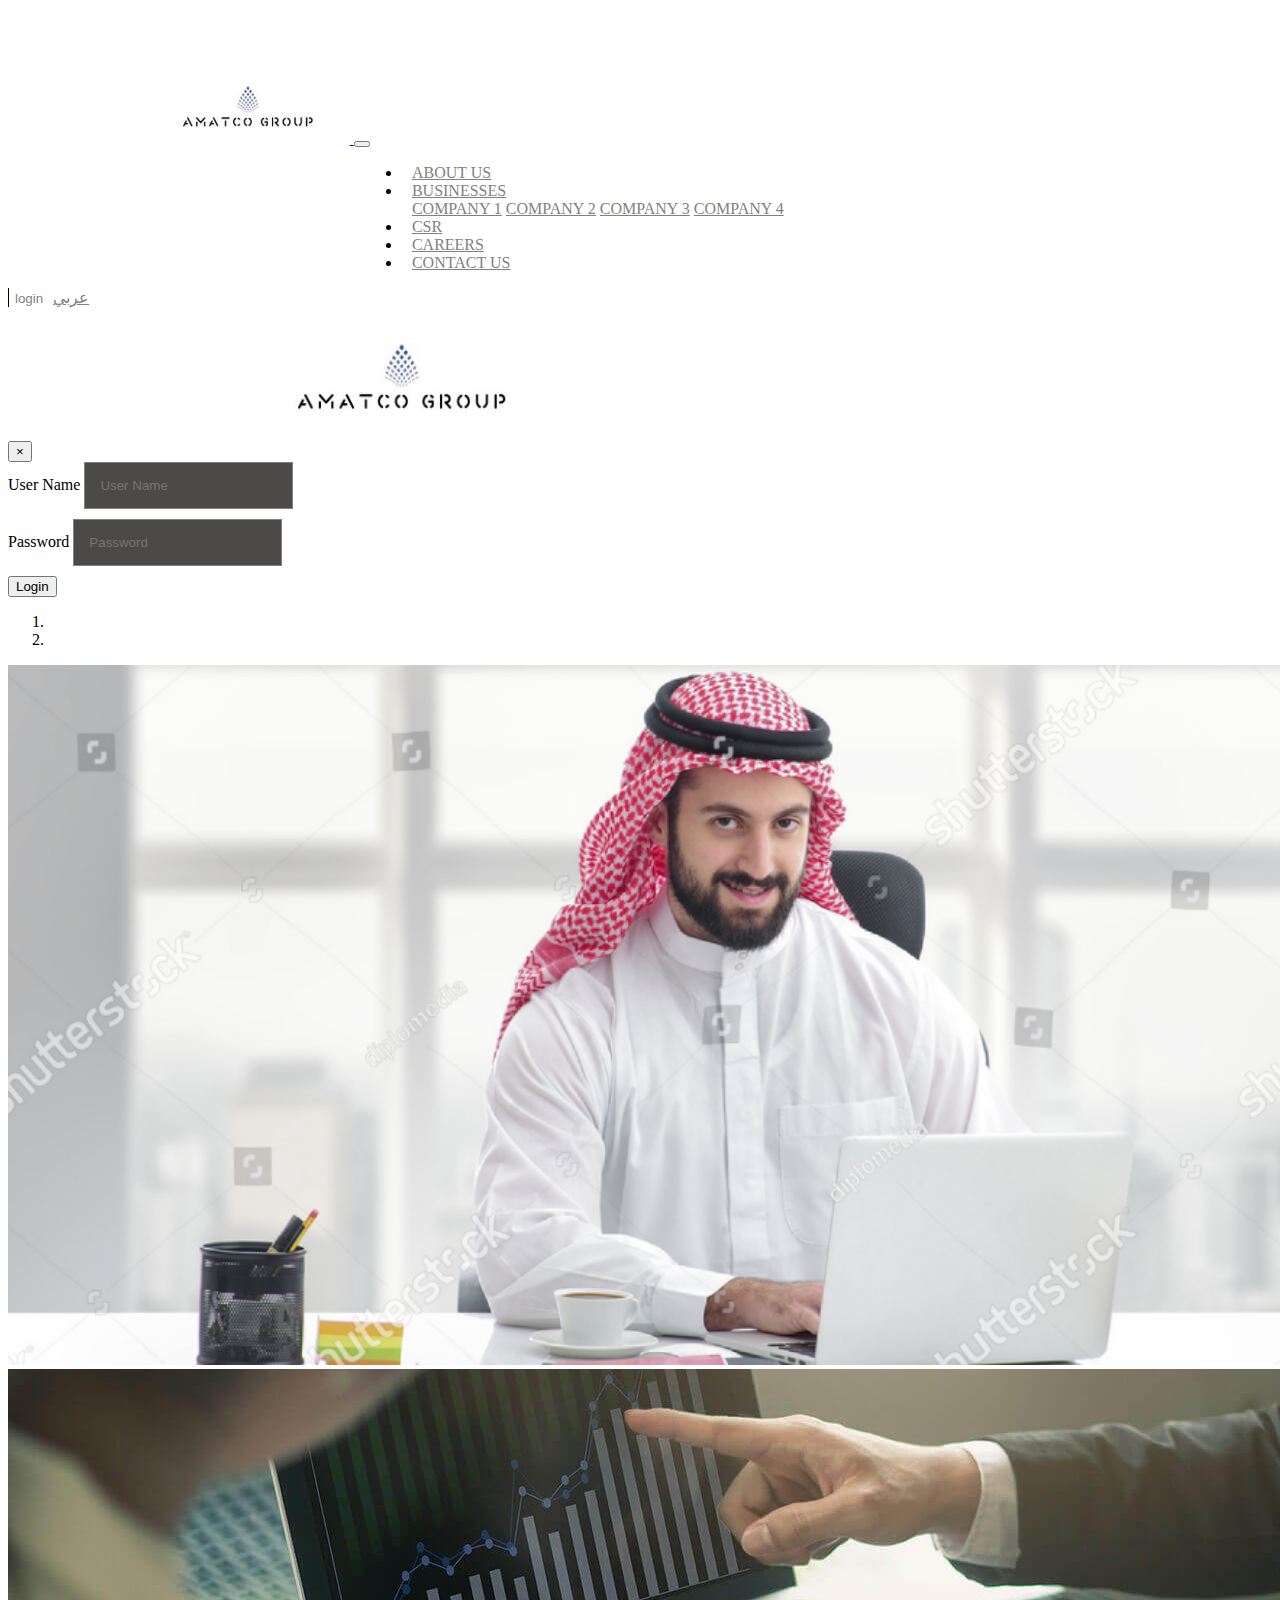
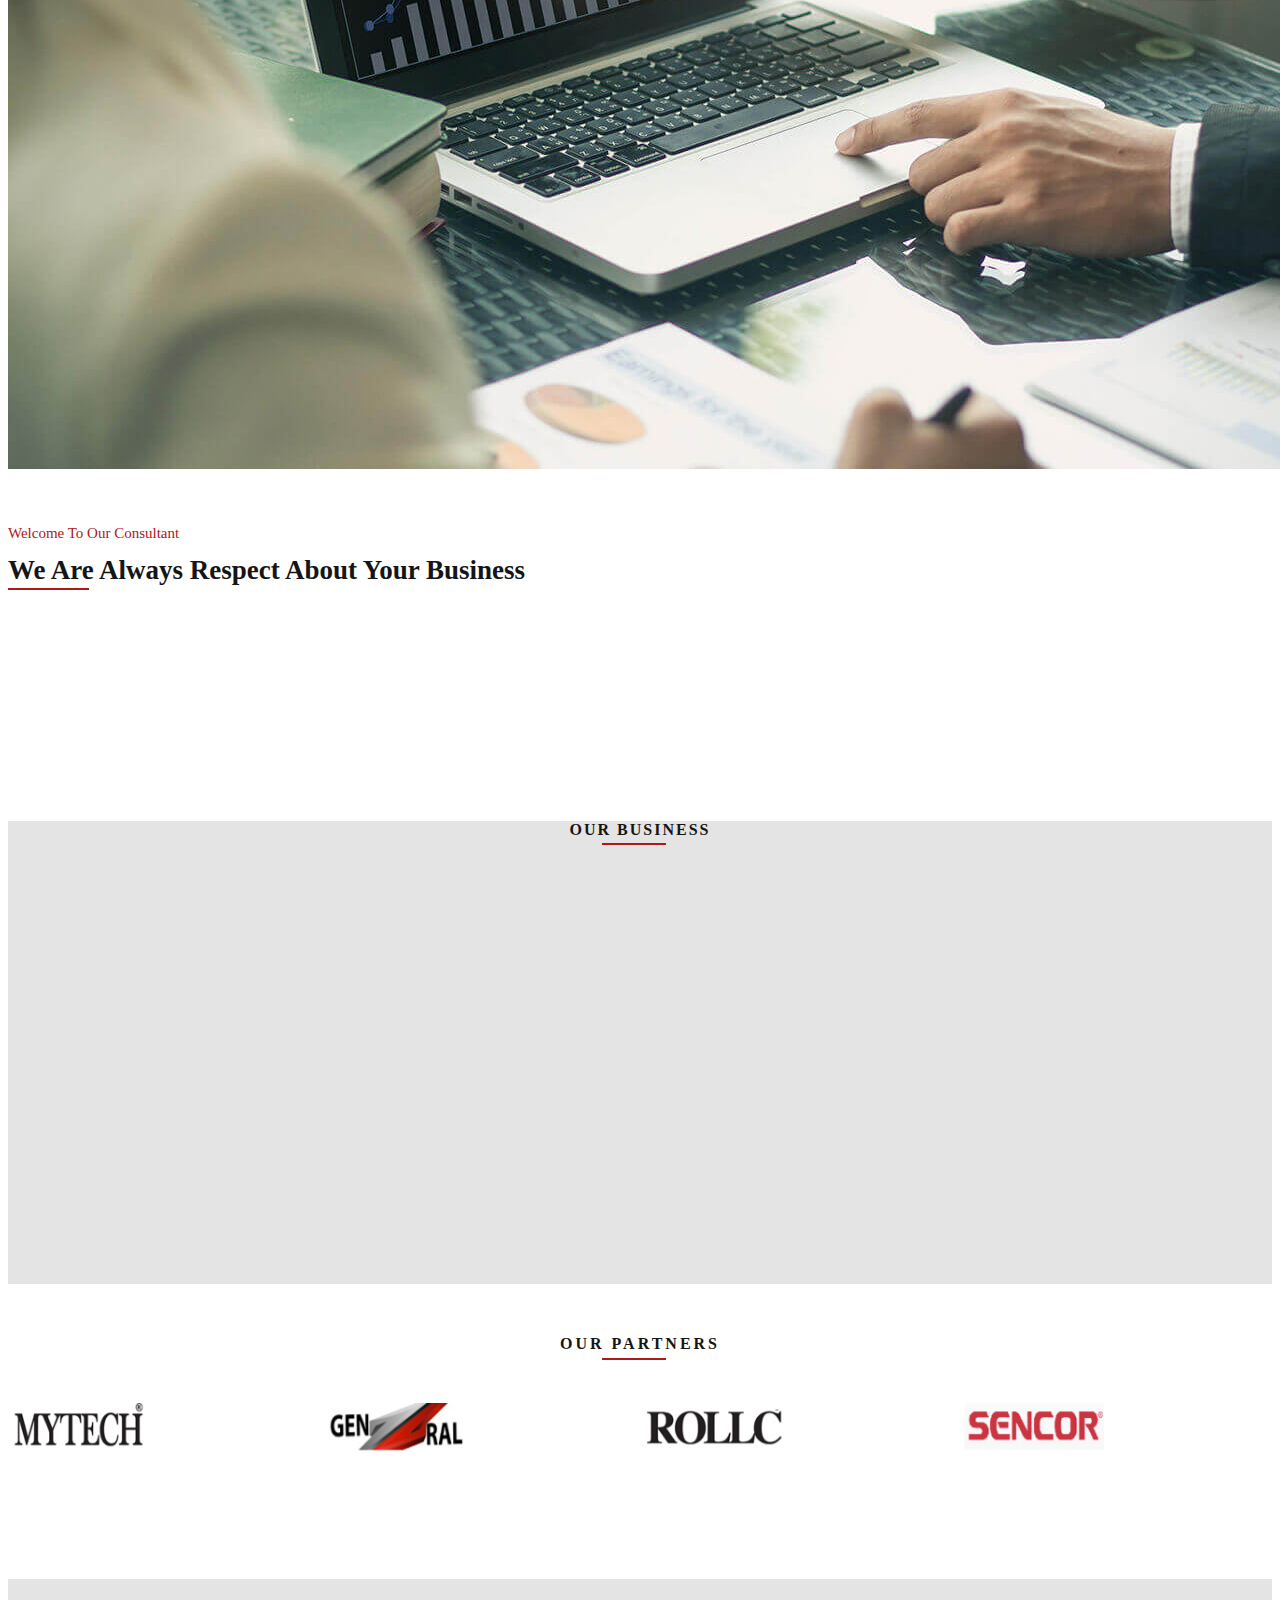
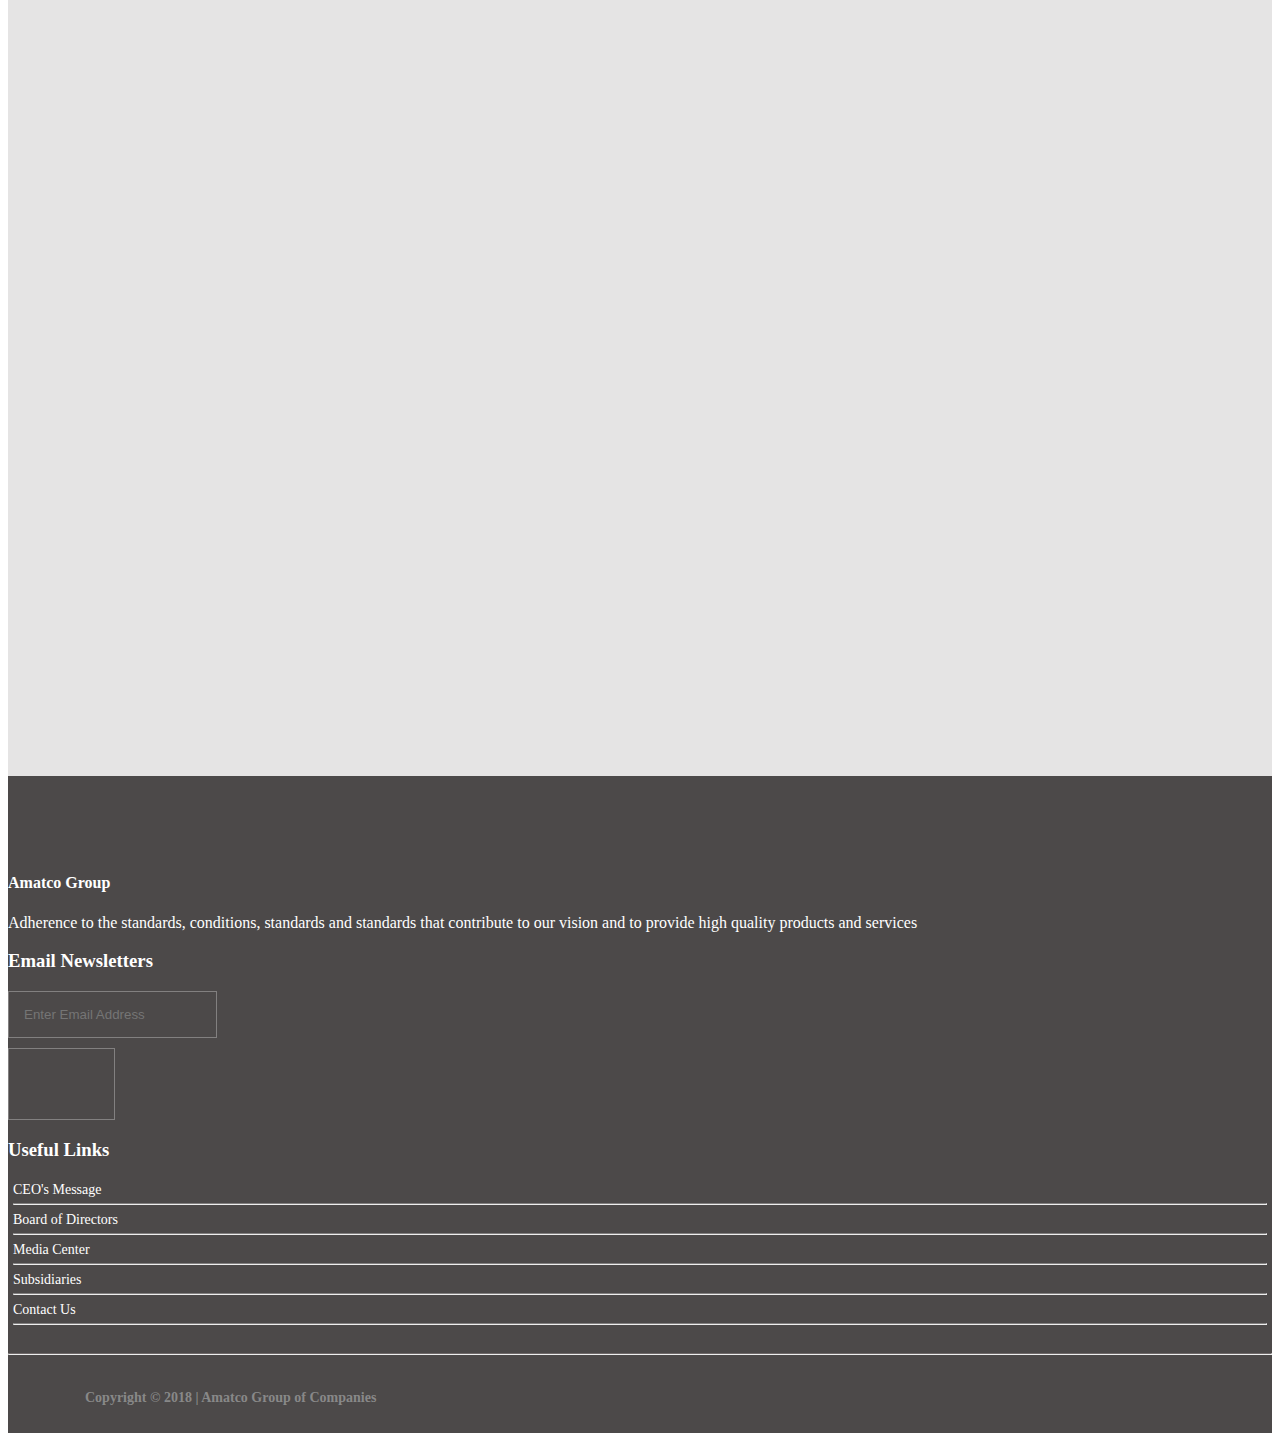
==== index.html @ 63bb8ce4 "first coomit" ====
<!DOCTYPE html>
<html lang="en">
<head>
  <meta charset="UTF-8">
  <meta name="viewport" content="width=device-width, initial-scale=1.0">
  <meta http-equiv="X-UA-Compatible" content="ie=edge">
  <title>Amatco</title>
  <link rel="icon" href="./images/WhatsApp Image 2018-07-08 at 12.03.26 PM.jpeg">
  <link href="https://fonts.googleapis.com/css?family=Montserrat" rel="stylesheet" type="text/css">
  <link href="https://fonts.googleapis.com/css?family=Lato" rel="stylesheet" type="text/css">
  <link rel="stylesheet" href="https://use.fontawesome.com/releases/v5.1.0/css/all.css" integrity="sha384-lKuwvrZot6UHsBSfcMvOkWwlCMgc0TaWr+30HWe3a4ltaBwTZhyTEggF5tJv8tbt"
    crossorigin="anonymous">
  <link rel="stylesheet" href="./css/owl.carousel.min.css">
  <link rel="stylesheet" href="./css/owl.theme.default.css">
  <link rel="stylesheet" href="./css/animate.css">
  <link rel="stylesheet" href="https://stackpath.bootstrapcdn.com/bootstrap/4.1.1/css/bootstrap.min.css" integrity="sha384-WskhaSGFgHYWDcbwN70/dfYBj47jz9qbsMId/iRN3ewGhXQFZCSftd1LZCfmhktB"
    crossorigin="anonymous">
  <link rel="stylesheet" type="text/css" href="css/style.css">
  <link rel="stylesheet" href="./css/MainResponsive.css">
</head>
<body>
  <!-- start navbar -->
  <section id="navbar">
    <div class="container">
      <nav class="navbar  navbar-expand-lg navbar-light opaque-navbar fixed-top ">
        <a class="navbar-brand" href="./index.html">
          <img src="./images/WhatsApp Image 2018-07-08 at 12.03.26 PM.jpeg" width="190px" alt="">
        </a>
        <button class="navbar-toggler" type="button" data-toggle="collapse" data-target="#navbarSupportedContent" aria-controls="navbarSupportedContent"
          aria-expanded="false" aria-label="Toggle navigation">
          <span class="navbar-toggler-icon"></span>
        </button>
        <div class="collapse navbar-collapse  " id="navbarSupportedContent">
          <ul class="navbar-nav ml-auto  ">
            <!-- <li class="nav-item active">
              <a class="nav-link" href="./index.html">
                <i class="fas fa-home"></i>
                <span class="sr-only">(current)</span>
              </a>
            </li> -->
            <li class="nav-item active">
              <a class="nav-link" href="#">about us</a>
            </li>
            <li class="nav-item dropdown">
              <a class="nav-link dropdown-toggle" href="#" id="navbarDropdown" role="button" data-toggle="dropdown" aria-haspopup="true"
                aria-expanded="false">
                businesses
              </a>
              <div class="dropdown-menu" aria-labelledby="navbarDropdown">
                <a class="dropdown-item" href="#">Company 1</a>
                <a class="dropdown-item" href="#">Company 2</a>
                <a class="dropdown-item" href="#">Company 3</a>
                <a class="dropdown-item" href="#">Company 4</a>
            </li>
            <li class="nav-item">
              <a class="nav-link " href="#">CSR</a>
            </li>
            <li class="nav-item">
              <a class="nav-link " href="#">careers</a>
            </li>
            <li class="nav-item">
              <a class="nav-link " href="contactus.html">contact us</a>
            </li>
          </ul>

          <div class="signin_language">
            <button type="button" data-toggle="modal" data-target="#exampleModal">
              login</button>
            <a class="btn_language" href="./index-ar.html"> عربي
        </a>
          </div>


          </div>
      </nav>
      </div>
      <div class="modal fade" id="exampleModal" tabindex="-1" role="dialog" aria-labelledby="exampleModalLabel" aria-hidden="true">
        <div class="modal-dialog" role="document">
          <div class="modal-content">
            <div class="modal-header">
              <div class="model_image">
                <img src="./images/WhatsApp Image 2018-07-08 at 12.03.26 PM.jpeg" alt="">
              </div>
              <button type="button" class="close" data-dismiss="modal" aria-label="Close">
                <span aria-hidden="true">&times;</span>
              </button>
            </div>
            <div class="modal-body">
              <form action="">
                <div class="form-group">
                  <label for="exampleInputName1">User Name</label>
                  <input type="text" class="form-control" id="exampleInputName1" placeholder="User Name" required>
                </div>
                <div class="form-group">
                  <label for="exampleInputPassword1">Password</label>
                  <input type="password" class="form-control" id="exampleInputPassword1" placeholder="Password" required>
                </div>
              </form>
            </div>
            <div class="modal-footer">
              <button type="button" class="btn btn-primary">Login</button>
            </div>
          </div>
        </div>
      </div>
  </section>
  <section id="amatco">
    <div id="carouselExampleIndicators" class="carousel slide carousel-fade" data-ride="carousel">
      <ol class="carousel-indicators">
        <li data-target="#carouselExampleIndicators" data-slide-to="0" class="active"></li>
        <li data-target="#carouselExampleIndicators" data-slide-to="1"></li>
      </ol>
      <div class="carousel-inner">
        <!-- <div class="carousel-item logo">
         <p>Lorem ipsum, dolor sit amet consectetur adipisicing elit. Ab quae minima quo voluptate vero maiores aliquam dignissimos nemo. Consectetur quia fugiat alias illum nam inventore consequuntur incidunt distinctio! Dignissimos, natus.</p>
         <img src="" alt="">
            </div> -->
        <div class="carousel-item active">
          <img class="d-block w-100" src="./images/download (4).png " alt="First slide">
        </div>
        <div class="carousel-item">
          <img class="d-block w-100" src="./images/contact-us.jpg" alt="Second slide">
        </div>
      </div>
    </div>
  </section>
  <section id="culture">
    <div class="container">
      <div class="row">
        <div class="col-6">
          <div class="culture_header">
        <span>Welcome To Our Consultant</span>
        <h4>We Are Always Respect About Your Business</h4>
          </div>
        </div>
      </div>
      <div class="row">
        <div class="col-6">
          <div class="culture_content wow  slideInRight">
            <p>
              Excellence is not an option for us; it is the essence of our company. We continuously push our limits and apply the finest
              practices to achieve the best results possible. We believe in exceeding expectations at every level.
            </p>
            <p>
              Fun is an essential element in our company. We find the most exciting ways to do work and believe in celebrating all achievements
              – big and small. We demand positive energy and enthusiasm.
            </p>
          </div>
        </div>
        <div class="col-6">
          <div class="culture_image wow slideInLeft  ">
            <img class="img-fluid" src="./images/download.png" alt="">
          </div>
        </div>
      </div>
    </div>
  </section>
  <section id="companies">
    <div class="container">
      <div class="row">
        <div class="col-12">
          <div class="companies_header">
          <h4>our business</h4>
          </div>
        </div>
      </div>
      <div class="row">
        <div class="col-12">
          <div class="owl-carousel owl-theme">
            <div class="item">
              <div class="company_content   wow fadeIn  data-wow-duration="1s"   ">
                <div class="company_image">
                  <img class="img-fluid" src="./images/1.jpg" alt="">
                </div>
                <div class="company_info">
                  <!-- <div class="company_icon">
                    <img src="./images/helmet (1).png" alt="">
                  </div> -->
                  <div class="company_text">
                    <h3>Alwan ALyamama </h3>
                    <p>One of the subsidiaries of Amatco Group, which is interested in all matters </p>
                    <a href="">read more</a>
                  </div>
                </div>
              </div>
            </div>
            <div class="item">
              <div class="company_content wow fadeIn  data-wow-duration="1s" data-wow-delay="1s"  ">
                <div class="company_image">
                  <img class="img-fluid" src="./images/download (22).png" alt="">
                </div>
                <div class="company_info">
                  <!-- <div class="company_icon">
                    <img src="./images/networking.png" alt="">
                  </div> -->
                  <div class="company_text">
                    <h3>AAT Systes solution</h3>
                    <p>we provide best and solid solution for your impressive international business consultant.</p>
                    <a href="">read more</a>
                  </div>
                </div>
              </div>
            </div>
            <div class="item">
              <div class="company_content wow fadeIn   data-wow-duration="1s" data-wow-delay="2s" ">
                <div class="company_image">
                  <img class="img-fluid" src="./images/IMG_6969.jpg" alt="">
                </div>
                <div class="company_info">
                  <!-- <div class="company_icon">
                    <img src="./images/water-faucet.png" alt="">
                  </div> -->
                  <div class="company_text">
                    <h3>Cool Life</h3>
                    <p>One of the companies that is interested in selling and installing central air conditioning.</p>
                    <a href="">read more</a>
                  </div>
                </div>
              </div>
            </div>
            <div class="item">
              <div class="company_content wow fadeIn  data-wow-duration="1s" data-wow-delay="3s"  ">
                <div class="company_image">
                  <img class="img-fluid" src="./images/download (11).png" alt="">
                </div>
                <div class="company_info">
                  <!-- <div class="company_icon">
                    <img src="./images/Capture.PNG" alt="">
                  </div> -->
                  <div class="company_text">
                    <h3>Bazaar</h3>
                    <p>The first exhibitions in the Kingdom of Saudi Arabia</p>

                    <a href=""> read more</a>
                  </div>
                </div>
              </div>
            </div>
          </div>
        </div>
      </div>
    </div>
  </section>
  <section id="brands">
    <div class="container">
      <div class="row">
        <div class="col-12">
          <div class="brands_header">
            <h4>our partners</h4>
          </div>
        </div>
      </div>
      <div class=" owl-carousel    owl-carousel_brands owl-theme">
        <div class="item">
          <a href="">
            <img src="./images/clients/1.jpg" alt="">
          </a>
        </div>
        <div class="item">
          <a href="">
            <img class="img-fluid" src="./images/clients/gnral.jpg" alt="">
          </a>
        </div>
        <div class="item">
          <a href="">
            <img class="img-fluid" src="./images/clients/rollc.jpg" alt="">
          </a>
        </div>
        <div class="item">
          <a href="">
            <img class="img-fluid" src="./images/clients/sencor.jpg" alt="">
          </a>
        </div>
        <div class="item">
          <a href="">
            <img class="img-fluid" src="./images/clients/smpo.jpg" alt="">
          </a>
        </div>
      </div>
    </div>
  </section>
  <section id="misson_vision">
    <div class="container">
      <div class="row">
        <div class="col-4">
          <div class="service wow fadeInUpBig   data-wow-delay="1s"   ">
            <div class="service_icon">
              <i class="far fa-flag"></i>
            </div>
            <h3>OUR MISSION</h3>
            <p>improving the lives of people</p>
            <a href="#"> learn more
              <i class="fas fa-chevron-right"></i>
            </a>
          </div>
        </div>
        <div class="col-4">
          <div class="service wow fadeInUpBig  data-wow-duration="1s" data-wow-delay="1s"  ">
            <div class="service_icon">
              <i class="far fa-eye"></i>
            </div>
            <h3>OUR vision</h3>
            <p>improving the lives of people</p>
            <a href="#"> learn more
              <i class="fas fa-chevron-right"></i>
            </a>
          </div>
        </div>
        <div class="col-4">
          <div class="service wow fadeInUpBig  data-wow-duration="1s" data-wow-delay="2s"">
            <div class="service_icon">
              <i class="fas fa-key"></i>
            </div>
            <h3>OUR values</h3>
            <p>improving the lives of people</p>
            <a href="#"> learn more
              <i class="fas fa-chevron-right"></i>
            </a>
          </div>
        </div>
      </div>
    </div>
  </section>
  <!-- start footer -->
  <footer>
    <div class="container">
      <div class="row">
        <div class="col-4">
          <!-- <img class="img-fluid FooterLogo" src="images/$R9SLNSB.png" style="margin-bottom:-37px"> -->

          <h4>Amatco Group</h4>
          <p>
            Adherence to the standards, conditions, standards and standards that contribute to our vision and to provide high quality products and services 
          </p>
        </div>
        <div class="col-4">
          <h3>Email Newsletters</h3>
          <input class="email" type="email" name="" id="" placeholder="Enter Email Address">
          <div class="SendEmail">
            <i class="fa fa-envelope"></i>
          </div>
        </div>
        <div class="col-4">
          <div class="Useful-links">
            <h3>Useful Links</h3>
            <a href="#">CEO's Message</a>
            <hr>
            <a href="#">Board of Directors</a>
            <hr>
            <a href="#">Media Center</a>
            <hr>
            <a href="#">Subsidiaries</a>
            <hr>
            <a href="#">Contact Us</a>
            <hr>
          </div>
        </div>
        <!-- <div class="col-3">
          <div class="Social Media">
            <h3>Social Media</h3>
            <a href="">
              <i class="fab fa-facebook"></i>
            </a>
            <a href="">
              <i class="fab fa-twitter"></i>
            </a>
            <a href="">
              <i class=" fab fa-youtube"></i>
            </a>
            <a href="">
              <i class=" fab fa-instagram"></i>
            </a>
            <p style="color: white">
              Group Head Offices Off University Farms Road Nmai Djorn Near Zoomlion Head Office, Accra, Ghana
              <br> Tel: +233 (0) 544326770,
              <br> Email: info[@]jospongroup.com
            </p>
          </div>
        </div> -->
      </div>
    </div>
  </footer>
  <div class="footerCopyRight">
    <hr style="margin-top: 0px ;border-top: 1px solid #706a6a;;">
    <h5>
      Copyright © 2018 | Amatco Group of Companies
    </h5>
  </div>
  <script src="https://code.jquery.com/jquery-3.3.1.min.js" integrity="sha256-FgpCb/KJQlLNfOu91ta32o/NMZxltwRo8QtmkMRdAu8="
    crossorigin="anonymous"></script>
  <script src="https://cdnjs.cloudflare.com/ajax/libs/popper.js/1.14.3/umd/popper.min.js" integrity="sha384-ZMP7rVo3mIykV+2+9J3UJ46jBk0WLaUAdn689aCwoqbBJiSnjAK/l8WvCWPIPm49"
    crossorigin="anonymous"></script>
  <script src="https://stackpath.bootstrapcdn.com/bootstrap/4.1.1/js/bootstrap.min.js" integrity="sha384-smHYKdLADwkXOn1EmN1qk/HfnUcbVRZyYmZ4qpPea6sjB/pTJ0euyQp0Mk8ck+5T"
    crossorigin="anonymous"></script>
  <script type="text/javascript" src="js/particles.js"></script>
  <script src="./js/owl.carousel.min.js"></script>
  <script src="./js/wow.min.js"></script>
  <script>
  
  new WOW().init();
  
  </script>
  <script>
    $(document).ready(function () {
      $('.owl-carousel_brands').owlCarousel({
        loop: true,
        margin: 10,
        nav: true,
        autoplay: true,
        autoplayTimeout: 2000,
        autoplayHoverPause: true,
        nav: false,
        dots: false,
        responsive: {
          0: {
            items: 2
          },
          600: {
            items: 3
          },
          1000: {
            items: 4
          }
        }
      })
    });
  </script>
  <script src="./js/main.js"></script>
</body>
</html>
---- css/style.css ----
/* start topbar */

/* #topbar {
    background-color: #19234a;
    color: #fff;
}

#topbar ul {
    margin: 0;
    padding: 0;
    list-style-type: none;
}

.topbar_contact a {
    color: white;
}

#topbar ul li {
    display: inline-block;
    padding-right: 10px;
    font-size: 12px;
}

#topbar .topbar_sociallinks {
    margin-top: 4px;
}

#topbar .topbar_sociallinks ul {
    text-align: left;
}

#topbar .topbar_sociallinks ul li a i {
    color: #fff;
}

#topbar .topbar_contact {
    margin-top: 4px;
    margin-bottom: 5px;
}

#topbar .topbar_contact ul {
    text-align: right;
}

#topbar .topbar_contact ul li span {
    padding-left: 5px;
}

#topbar .topbar_contact .signin_language {
    border-left: 1px solid #fff;
}

#topbar .topbar_contact .signin_language button {
    background: none;
    border: 0;
    cursor: pointer;
    padding-left: 10px;
    padding-right: 10px;
}

#topbar .topbar_contact button {
    color: #fff
}

#topbar .topbar_contact .btn_language {
    text-decoration: none;
} */

/* start navbar */

#navbar 
{
    margin-top: 5%;
}

#navbar .navbar  .navbar-brand
{
    margin-left: 12%;
    margin-top: -1%;
}

#navbar .navbar .navbar-nav
{
    margin-left: 28% !important;
}

#navbar .navbar .navbar-nav li {
    padding-left: 10px;
}

#navbar .navbar .navbar-nav li a {
    text-transform: uppercase;
    color: #847f7f;
}

#navbar .navbar .navbar-nav .fa-home {
    color: #19234a;
}

#navbar .navbar .signin_language
{
    border-left: 1px solid;

 
}

#navbar .navbar .signin_language button
{
    background: none;
border: 0;
    cursor: pointer;
    outline: none;
    color: #847f7f;
    font-weight: 500;
}

#navbar .navbar .signin_language a
{
    color: #847f7f;
}

/* start amatco */

#amatco .carousel-inner .carousel-item img {
    height: 700px;
}

.opaque-navbar.opaque {
    height: 70px;
    transition: background-color .5s ease 0s;
    background-color: white !important;
    padding-top: 0 !important;
}

/* start slider */

#slider .container-fluid {
    padding: 0 !important;
}

/* start model */

.modal .model_image {
    margin-left: 20%;
}

.modal-footer {
    justify-content: flex-start !important;
}

/* start culture */

#culture .culture_header {
    text-align: left;
    margin-top: 4%;
    margin-bottom: 4%;
}

#culture .culture_header  span
{

    font-size: 15px;
}

#culture .culture_header h4 {
 
    position: relative;
    color: #151515;
    font-size: 27px;
    margin-top: 1%;
    margin-bottom: 6%;
}

#culture .culture_header span {
    color: #ad1818;
}

#culture .culture_header h4::after {
    content: '';
    position: absolute;
    left: 0%;
    top: 107%;
    width: 81px;
    height: 2px;
    background-color: #ad1818;
}

#culture .culture_image {
    margin-top: -19%;
    margin-left: 19%;
    width: 388px;
}

#culture .culture_image img {
    width: 100%;
}

/* start companies */

#companies {
    background-color: #b5b2b259;
    margin-top: 4%;
    position: relative;
}

#companies  .owl-prev
{
    position: absolute;
    top: 26%;
    left: -11%;
    outline: none;
}

#companies  .owl-next
{
    position: absolute;
    top: 26%;
    right: -11%;
    outline: none;
}

#companies .companies_header {
    text-align: center;
    margin-top: 4%;
    margin-bottom: 4%;
}

#companies .companies_header span {
    color: #ad1818;
}

#companies .companies_header h4 {
    text-transform: uppercase;
    color: #151515;
    letter-spacing: 2px;
    position: relative;
}

#companies .companies_header h4::after {
    content: '';
    position: absolute;
    left: 47%;
    top: 126%;
    width: 64px;
    height: 2px;
    background-color: #ad1818;
}

#companies .item .company_content {
    width: 258px;
    height: 395px;
    background-color: #fff;
    border-radius: 5px;
    color: #fff;

    /* box-shadow: 0 5px 25px rgba(0, 0, 0, 0.5) !important; */
}

#companies .item .company_content img {
    width: 100%;
    height: 202px;
}
/* 
#companies .item .company_content .company_info .company_icon {
    width: 20%;
    float: left;
} */

/* #companies .item .company_content .company_info .company_icon img {
    width: 50%;
    height: 33px;
    display: inline-block;
    margin-left: 14px;
    margin-top: 5px;
} */

#companies .item .company_content .company_info .company_text {
    width: 100%;
    padding: 10px;
    text-align: center;


}

#companies .item .company_content .company_info .company_text h3 {
    color: #000;
    font-size: 20px;
    padding-top: 8px;
}

#companies .item .company_content .company_info .company_text p {
    font-size: 15px;
    color: #999;
    height: 80px;
}


#companies .item .company_content .company_info .company_text a
{
    background-color: #5d5858;
    color: #fff;
    display: inline-block;
    width: 123px;
    text-decoration: none;
    padding: 5px;
    text-transform: capitalize;
    border-radius: 5px;
}

#companies .owl-nav button {
    background-color: #FFF;
    display: inline-block;
    width: 50px;
    height: 53px;
    margin-top: 3%;
    background-color: #FFF;
}


#companies .owl-carousel .owl-nav.disabled
{
    display: block !important;
}

/* start mission and vision */

#misson_vision {
    margin-top: 4%;
    background-color: #e5e4e4;
    padding: 52px;
}

#misson_vision .service {
    text-align: center;
}

#misson_vision .service .service_icon {
    display: inline-block;
    border: 1px dashed #990000;
    border-radius: 50%;
    width: 100px;
    height: 100px;
    position: relative;
}

#misson_vision .service .service_icon i {
    position: absolute;
    left: 37%;
    top: 41%;
    font-size: 25px;
    color: #828080;
}

#misson_vision .service h3 {
    font-size: 20px;
    color: #000;
    text-transform: uppercase;
}

#misson_vision .service p {
    color: #807d7d;
}

#misson_vision .service a {
    background-color: #5d5858;
    color: #fff;
    display: inline-block;
    width: 123px;
    text-decoration: none;
    padding: 5px;
    position: relative;
    padding-right: 11px;
    border-radius: 5px;
}

#misson_vision .service a i {
    font-size: 13px;
    position: absolute;
    left: 100px;
    top: 12px;
}

/* start clients */

#brands {
    background-color: #fff;
    padding-bottom: 24px;
}

#brands .brands_header {
    text-align: center;
    margin-top: 4%;
    margin-bottom: 4%;
}

#brands .brands_header h4 {
    text-transform: uppercase;
    position: relative;
    letter-spacing: 3px;
    color: #151515;
}

#brands .brands_header h4::after {
    content: '';
    position: absolute;
    left: 47%;
    top: 126%;
    width: 64px;
    height: 2px;
    background-color: #ad1818;
}

#brands .brands_header span {
    color: #ad1818;
}

.owl-carousel {
    margin-bottom: 4%;
    /* margin-top: 2%; */
}

.owl-carousel a {
    display: inline-block;
    width: 140px;
}



/* start footer */

/* start footer */

footer {
    background-color: #4c4949;
    height: 500px;
    padding-top: 77px;
}

footer  h4
{
    color: #fff;
}


footer p
{
    color: #fff;
}

footer .col-3 {
    border-right: 1px solid rgba(255, 255, 255, 0.3);
    padding-left: 30px;
}

footer .col-3 h3 {
    font-size: 18px;
    margin-bottom: 14%;
}

footer .col-3:first-of-type p {
    color: #fff;
    font-size: 13px;
}

.FooterLogo {
    margin-top: -34px;
    margin-bottom: -40px;
}

footer h3 {
    color: white;
}

input {
    background-color: #4c4949;
    border: 1px solid rgba(255, 255, 255, 0.3);
    padding: 15px;
    margin-bottom: 10px;
}

.Useful-links a {
    color: white;
    font-size: 14px;
    text-decoration: none;
    padding-left: 5px;
}

.Useful-links hr {
    border-top: 1px solid rgba(255, 255, 255, 0.3);
    margin: 5px;
}

footer .Social a {
    display: inline-block;
    width: 40px;
    height: 40px;
    -webkit-border-radius: 50%;
    border-radius: 50%;
    background-color: #990000;
    text-align: center;
    color: #fff;
    margin-right: 5px;
}

footer .Social p {
    font-size: 13px;
    margin-top: 16%;
    line-height: 1.8;
}

footer .Social a i {
    margin-top: 12px;
}

.SendEmail .fa-envelope
{
    display: block !important;
    font-size: large !important;    
  
    color: white;
    height: 30px;
    margin-top: -8px; 
    margin-left: 1px;
}

.SendEmail {
    border: 1px solid rgba(255, 255, 255, 0.3);
    padding: 20px;
    width: 65px;
    height: 30px;
}

.servimg {
    width: 70%;
}

/* footerCopyRight */

.footerCopyRight {
    background-color: #4c4949;
    height: 80px;
}

.footerCopyRight h5 {
    color: #888888;
    margin-left: 77px;
    font-size: 14px;
    margin-top: 35px;
}

.navbar.bg-dark {
    background-color: rgba(255, 0, 0, 0);
    padding-top: 20px;
}
---- css/MainResponsive.css ----
@media (max-width: 575.98px)
{

    
}
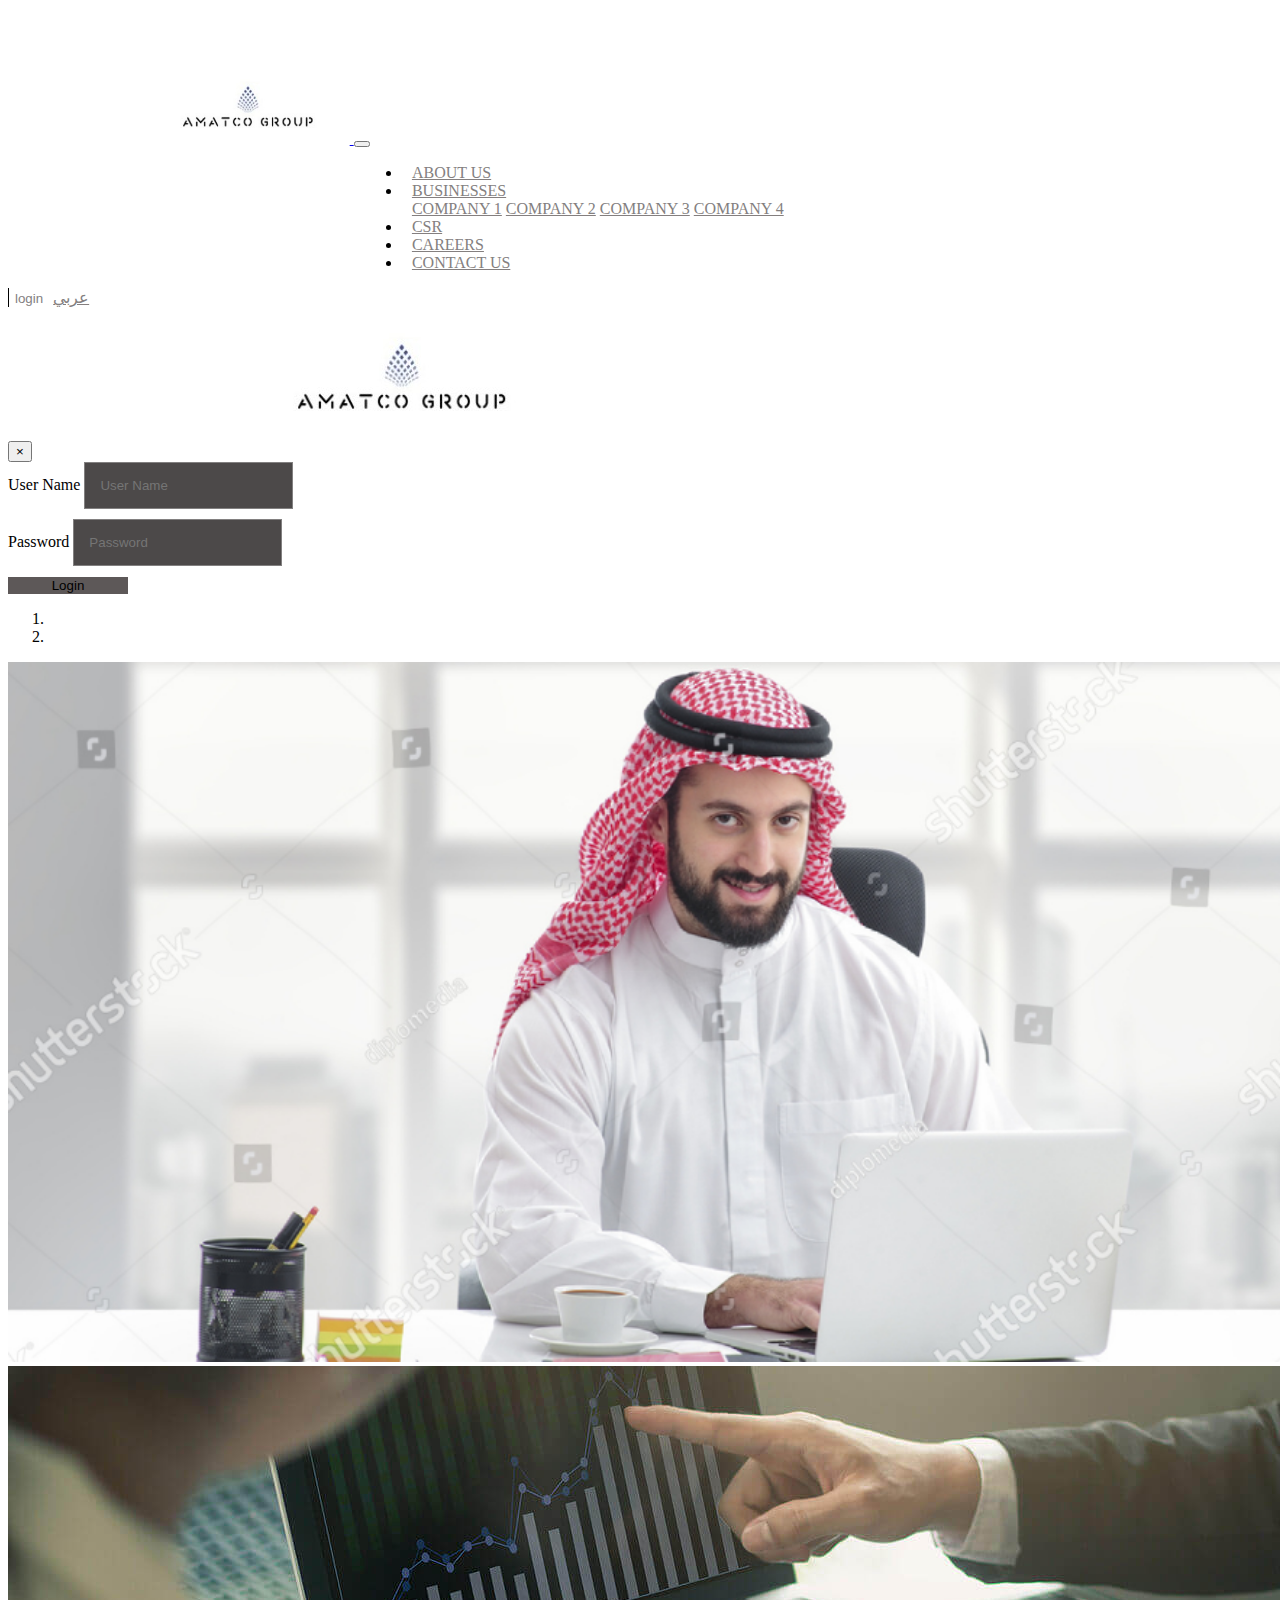
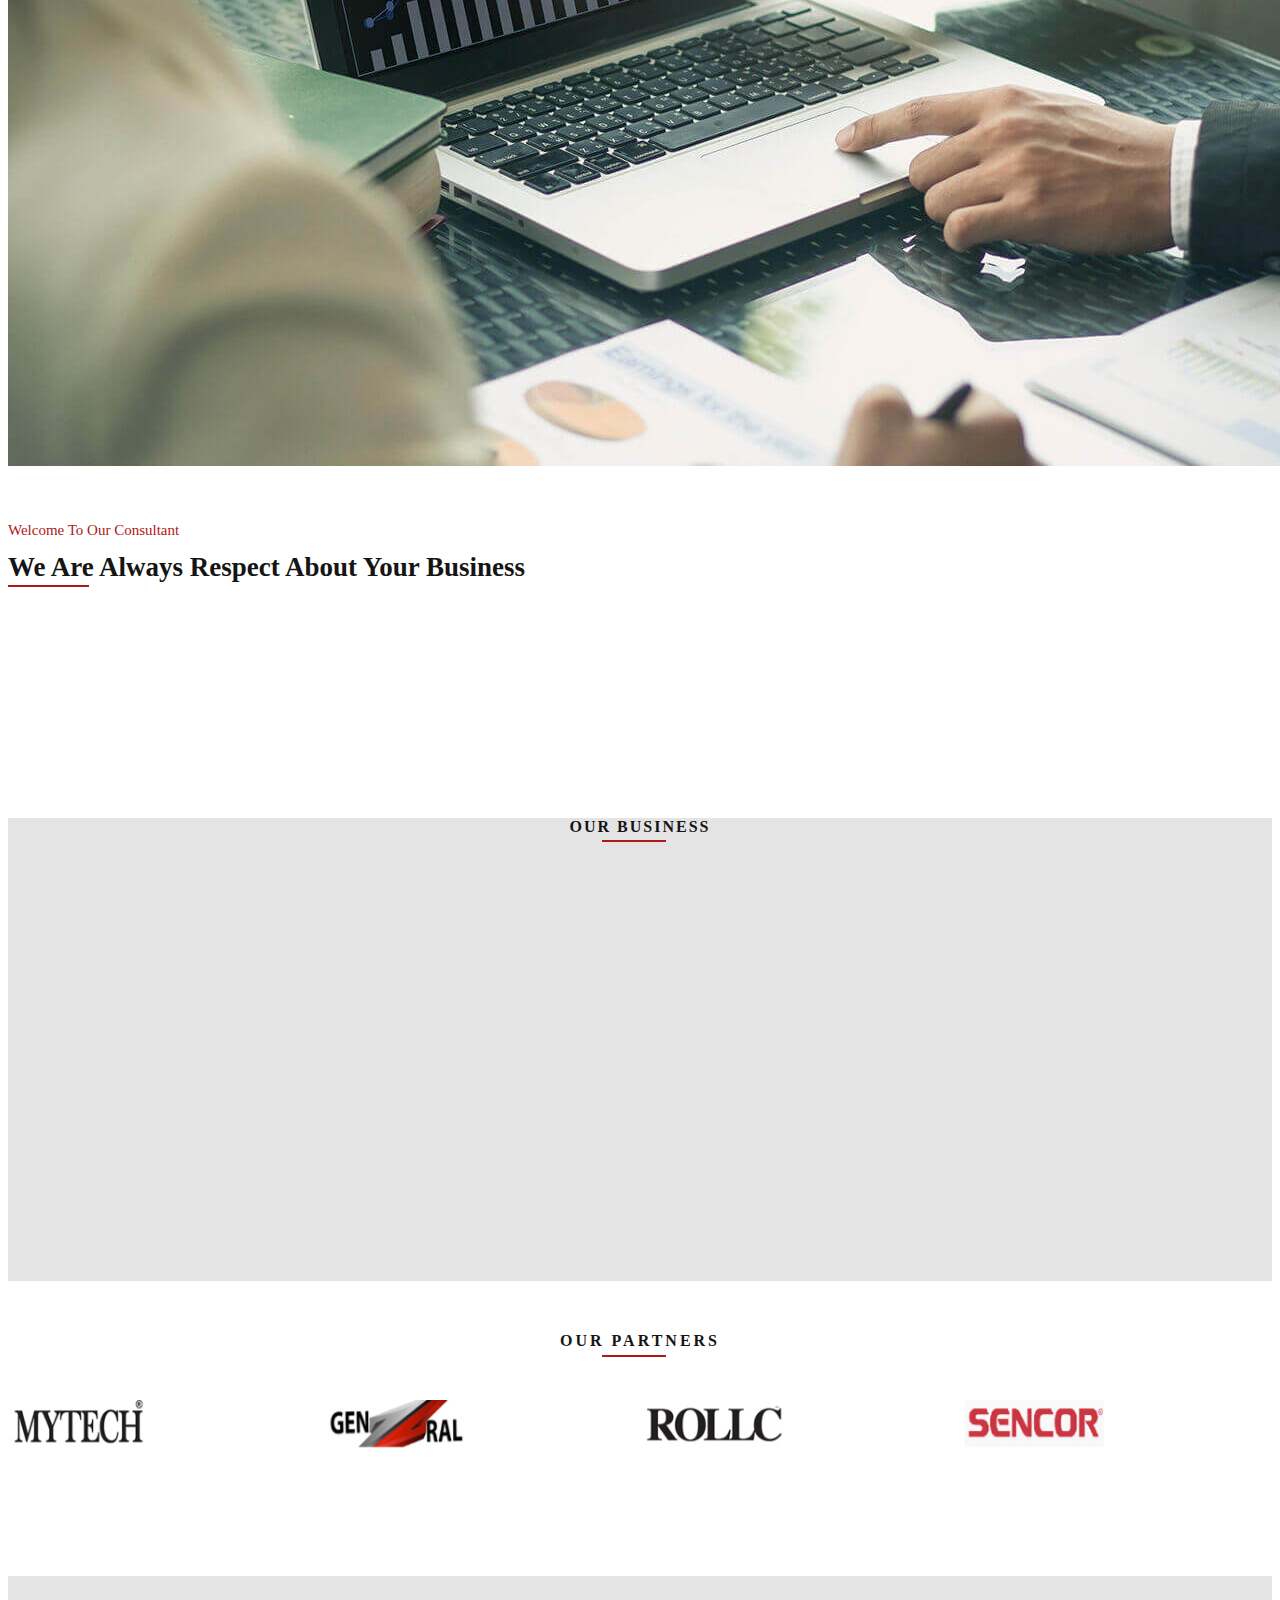
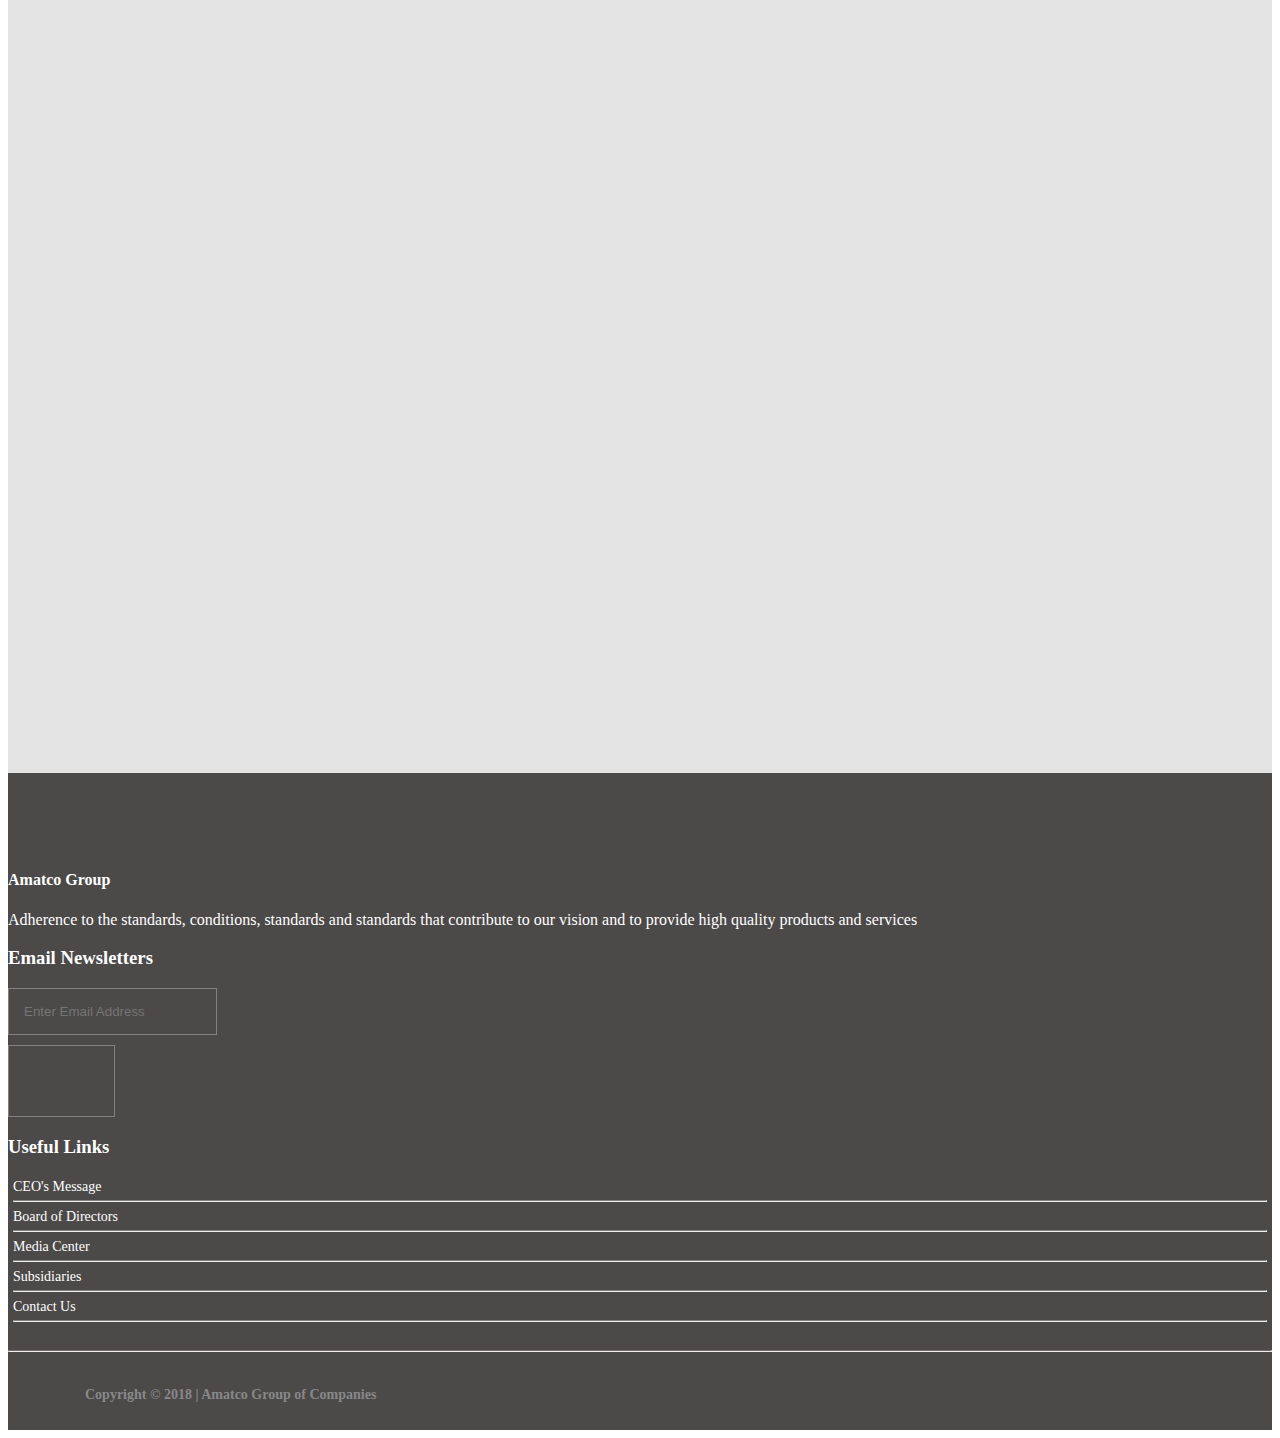
==== commit 6e3dd2d0: "add scrollToTop" ====
--- a/index.html
+++ b/index.html
@@ -32,12 +32,7 @@
         </button>
         <div class="collapse navbar-collapse  " id="navbarSupportedContent">
           <ul class="navbar-nav ml-auto  ">
-            <!-- <li class="nav-item active">
-              <a class="nav-link" href="./index.html">
-                <i class="fas fa-home"></i>
-                <span class="sr-only">(current)</span>
-              </a>
-            </li> -->
+     
             <li class="nav-item active">
               <a class="nav-link" href="#">about us</a>
             </li>
@@ -241,6 +236,11 @@
       </div>
     </div>
   </section>
+<!-- start scroll to top -->
+<a class="scrollTop" href=""><i class="fas fa-chevron-up"></i></a>
+
+
+
   <section id="brands">
     <div class="container">
       <div class="row">
--- a/css/style.css
+++ b/css/style.css
@@ -1,70 +1,3 @@
-/* start topbar */
-
-/* #topbar {
-    background-color: #19234a;
-    color: #fff;
-}
-
-#topbar ul {
-    margin: 0;
-    padding: 0;
-    list-style-type: none;
-}
-
-.topbar_contact a {
-    color: white;
-}
-
-#topbar ul li {
-    display: inline-block;
-    padding-right: 10px;
-    font-size: 12px;
-}
-
-#topbar .topbar_sociallinks {
-    margin-top: 4px;
-}
-
-#topbar .topbar_sociallinks ul {
-    text-align: left;
-}
-
-#topbar .topbar_sociallinks ul li a i {
-    color: #fff;
-}
-
-#topbar .topbar_contact {
-    margin-top: 4px;
-    margin-bottom: 5px;
-}
-
-#topbar .topbar_contact ul {
-    text-align: right;
-}
-
-#topbar .topbar_contact ul li span {
-    padding-left: 5px;
-}
-
-#topbar .topbar_contact .signin_language {
-    border-left: 1px solid #fff;
-}
-
-#topbar .topbar_contact .signin_language button {
-    background: none;
-    border: 0;
-    cursor: pointer;
-    padding-left: 10px;
-    padding-right: 10px;
-}
-
-#topbar .topbar_contact button {
-    color: #fff
-}
-
-#topbar .topbar_contact .btn_language {
-    text-decoration: none;
-} */
 
 /* start navbar */
 
@@ -83,6 +16,7 @@
 {
     margin-left: 28% !important;
 }
+
 
 #navbar .navbar .navbar-nav li {
     padding-left: 10px;
@@ -92,6 +26,8 @@
     text-transform: uppercase;
     color: #847f7f;
 }
+
+
 
 #navbar .navbar .navbar-nav .fa-home {
     color: #19234a;
@@ -127,11 +63,33 @@
 
 .opaque-navbar.opaque {
     height: 70px;
+    -webkit-transition: background-color .5s ease 0s;
     transition: background-color .5s ease 0s;
     background-color: white !important;
     padding-top: 0 !important;
 }
 
+/* start scroll to top */
+.scrollTop
+{
+    position: fixed;
+    bottom: 5px;
+    right: 5px;
+    width: 40px;
+    height: 40px;
+    background-color: #5d5858;
+    text-align: center;
+    opacity: 0.7;
+    display: none;
+}
+
+.scrollTop i
+{
+    margin-top: 13px;
+    color: #fff;
+}
+
+
 /* start slider */
 
 #slider .container-fluid {
@@ -145,7 +103,17 @@
 }
 
 .modal-footer {
-    justify-content: flex-start !important;
+    -webkit-box-pack: start !important;
+        -ms-flex-pack: start !important;
+            justify-content: flex-start !important;
+}
+
+.modal-footer button
+{
+
+    background-color: #5d5858;
+    width: 120px;
+    border: 0;
 }
 
 /* start culture */
@@ -252,9 +220,19 @@
     background-color: #fff;
     border-radius: 5px;
     color: #fff;
-
-    /* box-shadow: 0 5px 25px rgba(0, 0, 0, 0.5) !important; */
-}
+    -webkit-transition: -webkit-transform .2s ease-in-out;
+    transition: -webkit-transform .2s ease-in-out;
+    transition: transform .2s ease-in-out;
+    transition: transform .2s, -webkit-transform .2s ease-in-out; /* Animation */
+    overflow: hidden;
+
+}
+
+#companies .item .company_content:hover
+{
+    -webkit-transform: scale(1.1);
+            transform: scale(1.1);
+} 
 
 #companies .item .company_content img {
     width: 100%;
@@ -494,7 +472,6 @@
     display: inline-block;
     width: 40px;
     height: 40px;
-    -webkit-border-radius: 50%;
     border-radius: 50%;
     background-color: #990000;
     text-align: center;
